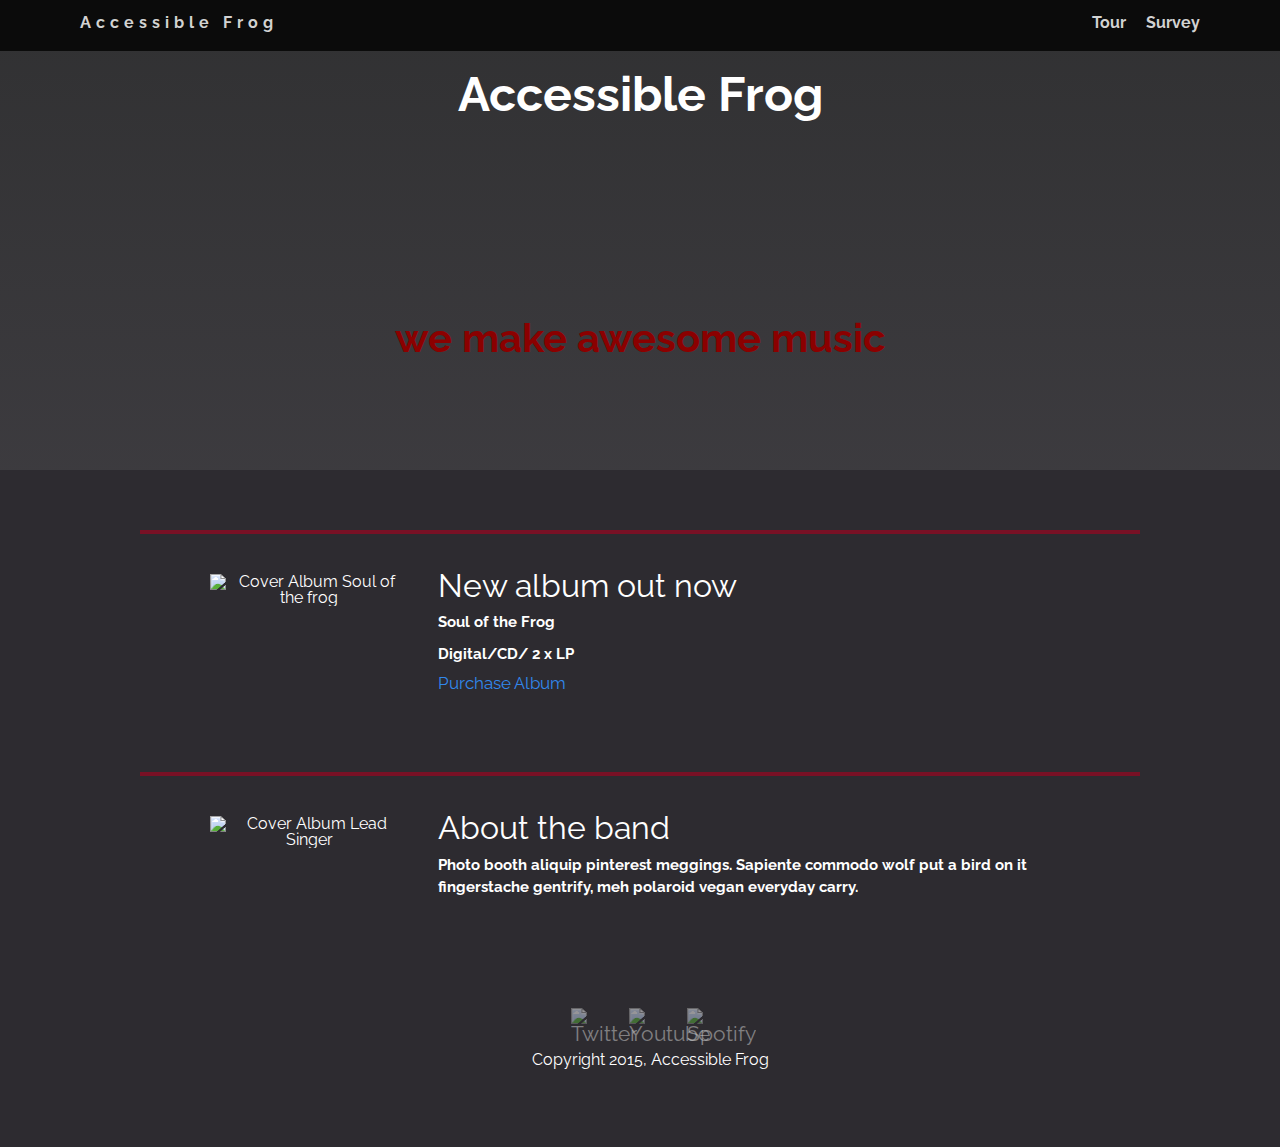
==== index.html @ 45f1de33 "Change style to SASS" ====
<!doctype html>
<html lang="en">

<head>
  <meta charset="utf-8">
  <link href="css/app.css" rel="stylesheet" type="text/css" />
  <meta name="viewport" content="width=device-width, initial-scale=1, maximum-scale=1, user-scalable=0" />
  <link href='https://fonts.googleapis.com/css?family=Open+Sans:400,300,600' rel='stylesheet' type='text/css'>
  <title>Accessible Frog</title>
</head>

<body>
  <nav role="navigation">
    <ul class="nav">
      <li class="name"><a href="#">Accessible Frog</a></li>
      <li><a href="tour.html">Tour</a></li>
      <li><a href="survey.html">Survey</a></li>
    </ul>
  </nav>

  <header role="banner">
    <h1 class="main-heading">Accessible Frog</h1>
    <h2 class="sec-heading">we make awesome music</h2>
  </header>

  <main role="main">
    <article class="card flex">
      <img class="photo" src="img/soul_of_the_frog.jpg" alt="Cover Album Soul of the frog">
      <div class="information">
        <h2 class="sec-heading">New album out now</h2>
        <p>Soul of the Frog</p>
        <p>Digital/CD/ 2 x LP</p>
        <a href="#" class="buy">Purchase Album</a>
      </div>
    </article>

    <article class="card flex">
      <img class="photo" src="img/lead_singer.jpg" alt="Cover Album Lead Singer">
      <div class="information">
        <h2 class="sec-heading">About the band</h2>
        <p>Photo booth aliquip pinterest meggings. Sapiente commodo wolf put a bird on it fingerstache gentrify, meh polaroid vegan everyday carry.</p>
      </div>
    </article>
  </main>

  <footer role="contentinfo">
    <ul>
      <li><a href="#" class="social twitter"><img src="img/twitter-32.png" alt="Twitter"></a></li>
      <li><a href="#" class="social youtube"><img src="img/youtube-32.png" alt="Youtube"></a></li>
      <li><a href="#" class="social spotify"><img src="img/spotify-32.png" alt="Spotify"></a></li>
    </ul>
    <p class="copyright">Copyright 2015, Accessible Frog</p>
  </footer>

</body>

</html>
---- css/app.css ----
@import url("https://fonts.googleapis.com/css?family=Raleway:300,400,700");
.main-heading {
  font-size: 3em;
  text-align: center; }

.sec-heading {
  font-size: 2em; }

/* http://meyerweb.com/eric/tools/css/reset/
   v2.0 | 20110126
   License: none (public domain)
*/
html, body, div, span, applet, object, iframe,
h1, h2, h3, h4, h5, h6, p, blockquote, pre,
a, abbr, acronym, address, big, cite, code,
del, dfn, em, img, ins, kbd, q, s, samp,
small, strike, strong, sub, sup, tt, var,
b, u, i, center,
dl, dt, dd, ol, ul, li,
fieldset, form, label, legend,
table, caption, tbody, tfoot, thead, tr, th, td,
article, aside, canvas, details, embed,
figure, figcaption, footer, header, hgroup,
menu, nav, output, ruby, section, summary,
time, mark, audio, video {
  margin: 0;
  padding: 0;
  border: 0;
  font-size: 100%;
  font: inherit;
  vertical-align: baseline; }

/* HTML5 display-role reset for older browsers */
article, aside, details, figcaption, figure,
footer, header, hgroup, menu, nav, section {
  display: block; }

body {
  line-height: 1; }

ol, ul {
  list-style: none; }

blockquote, q {
  quotes: none; }

blockquote:before, blockquote:after,
q:before, q:after {
  content: '';
  content: none; }

table {
  border-collapse: collapse;
  border-spacing: 0; }

/* Global Layout Set-up */
* {
  -webkit-box-sizing: border-box;
  box-sizing: border-box;
  margin: 0;
  padding: 0; }

body {
  text-align: center;
  font-size: 16px;
  font-family: "Raleway", "Helvetica Neue", Helvetica, Arial, sans-serif;
  font-weight: 400;
  color: #fff;
  background: #2d2b30; }

/* Link Styles */
a {
  text-decoration: none;
  color: #d2d2d2; }

table, td {
  border: 1px solid; }

header {
  text-align: center;
  background: linear-gradient(rgba(50, 51, 51, 0.69), rgba(121, 122, 122, 0.2)), url("../img/concert02_no_text.jpg") no-repeat top center;
  background-size: cover;
  overflow: hidden;
  padding-top: 70px;
  height: 350px; }
  @media (min-width: 840px) {
    header {
      min-height: 470px; } }
  header .sec-heading {
    margin-top: 3.125em;
    color: #8b0000;
    font-weight: 700; }
    @media (min-width: 840px) {
      header .sec-heading {
        font-size: 2.5em;
        margin-top: 5em; } }

/* Navigation Styles */
nav {
  width: 100%;
  background: #0b0b0b;
  min-height: 30px;
  padding: 10px;
  position: fixed;
  text-align: center; }

.nav {
  display: -ms-flexbox;
  display: flex;
  justify-content: space-around;
  font-weight: 700;
  list-style-type: none;
  margin: 0 auto; }
  @media (min-width: 840px) {
    .nav {
      max-width: 1200px;
      padding: 0 30px; } }
  .nav .name {
    display: block;
    margin-right: auto;
    color: white;
    letter-spacing: 5px; }
  .nav li {
    padding: 5px 10px 10px 10px; }
  .nav a {
    transition: all .7s ease-out; }
    .nav a:hover {
      color: #fff;
      border-bottom: 2px solid #0c82bb; }

@media (min-width: 840px) {
  main {
    padding-top: 1.25em; } }

/* Footer styles */
footer {
  width: 100%;
  min-height: 30px;
  padding: 20px 0 40px 20px;
  font-size: 1.375em; }
  @media (min-width: 840px) {
    footer {
      font-size: 1.3em;
      max-width: 1200px;
      margin: 40px auto; } }
  footer .copyright {
    top: -8px;
    font-size: 0.75em; }
  footer ul {
    list-style-type: none;
    margin: 0;
    padding: 0; }
    footer ul li {
      display: inline-block; }

a.social {
  display: inline-block;
  margin-left: 5px;
  width: 48px;
  height: 44px;
  opacity: 0.5;
  transition: all 0.5s; }
  a.social img {
    width: 48px;
    height: 44px; }
  a.social:hover {
    opacity: 1; }

.main-heading {
  font-weight: 700; }

.photo {
  display: block;
  width: 200px;
  height: 0%;
  margin: 0 auto; }
  @media (min-width: 840px) {
    .photo {
      width: 30%;
      margin: 20px 30px; } }

.card {
  margin: 30px auto;
  padding: 20px 40px 40px;
  text-align: center;
  border-top: 4px solid #781125; }
  .card:hover {
    border-color: #96731A; }
  @media (min-width: 840px) {
    .card {
      margin: 40px auto;
      padding: 20px 40px 40px;
      width: 80%;
      max-width: 1000px;
      display: -ms-flexbox;
      display: flex; } }

.information {
  width: 100%;
  text-align: center;
  margin-top: 1.0625em; }
  @media (min-width: 840px) {
    .information {
      margin-top: 1em;
      text-align: left; } }
  .information p {
    color: #fff;
    line-height: 1.375em;
    font-size: 0.9375em;
    font-weight: 700;
    margin: 0.625em 0; }
    @media (min-width: 840px) {
      .information p {
        line-height: 1.5em; } }
  .information .buy {
    font-size: 1.0625em;
    font-weight: 400;
    color: #3187eb;
    transition: .5s; }
    .information .buy:hover {
      color: #00ff7f;
      border-bottom: 2px solid #3187eb; }

/*# sourceMappingURL=app.css.map */
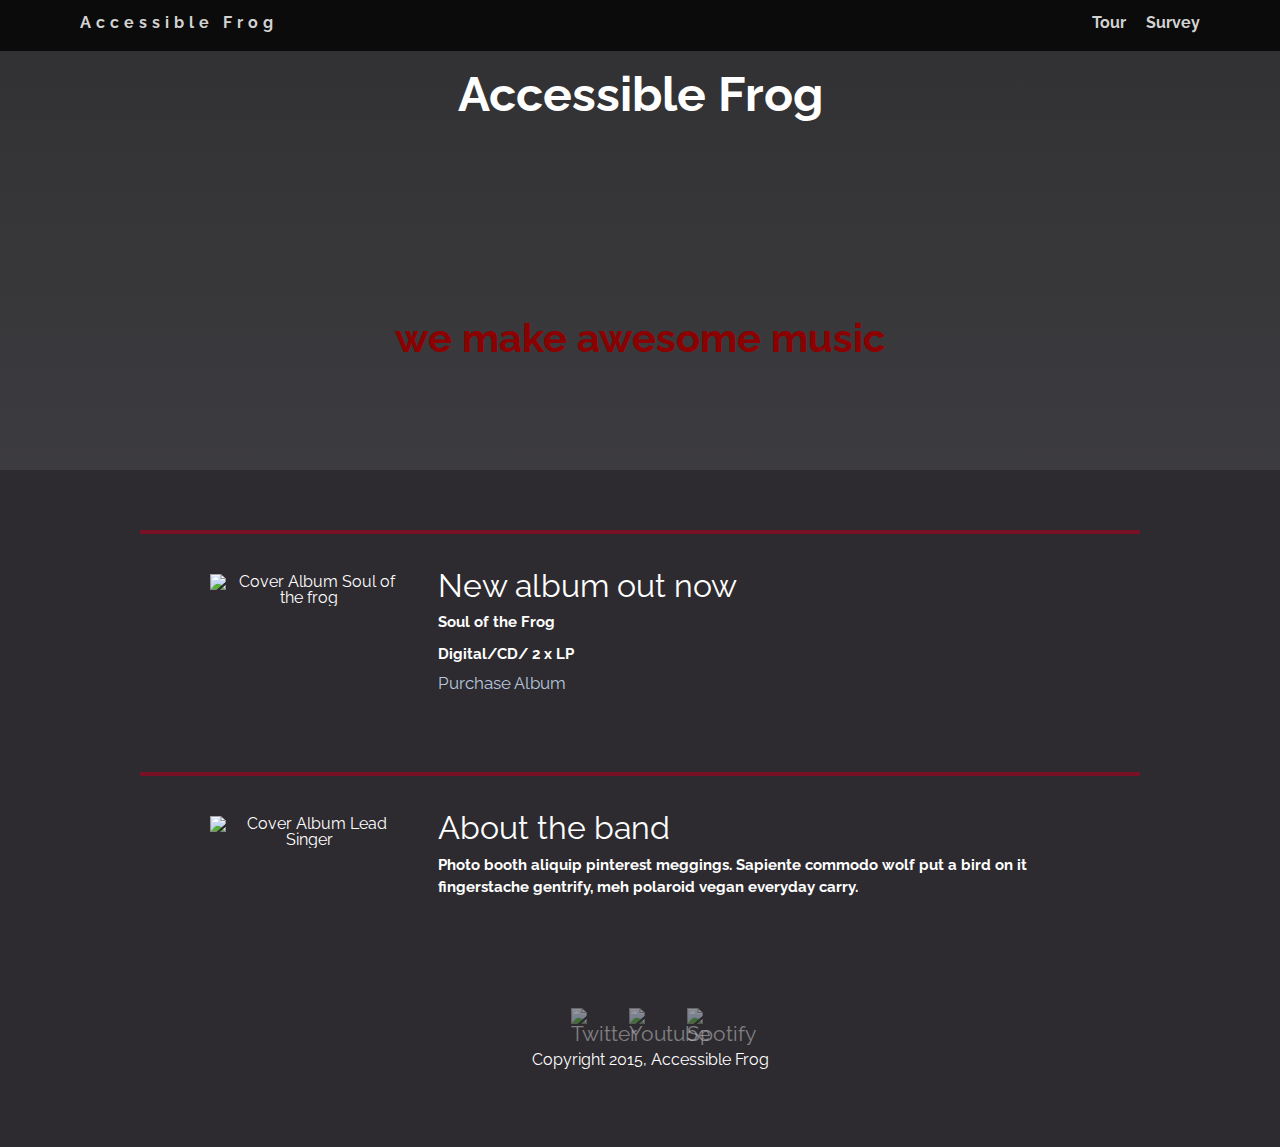
==== commit 983dc1d1: "Solved some issues about accesibility" ====
--- a/index.html
+++ b/index.html
@@ -45,9 +45,9 @@
 
   <footer role="contentinfo">
     <ul>
-      <li><a href="#" class="social twitter"><img src="img/twitter-32.png" alt="Twitter"></a></li>
-      <li><a href="#" class="social youtube"><img src="img/youtube-32.png" alt="Youtube"></a></li>
-      <li><a href="#" class="social spotify"><img src="img/spotify-32.png" alt="Spotify"></a></li>
+      <li><a href="https://www.twitter.com" class="social twitter"><img src="img/twitter-32.png" alt="Twitter"></a></li>
+      <li><a href="https://www.youtube.com" class="social youtube"><img src="img/youtube-32.png" alt="Youtube"></a></li>
+      <li><a href="https://www.spotify.com" class="social spotify"><img src="img/spotify-32.png" alt="Spotify"></a></li>
     </ul>
     <p class="copyright">Copyright 2015, Accessible Frog</p>
   </footer>
--- a/css/app.css
+++ b/css/app.css
@@ -215,7 +215,7 @@
   .information .buy {
     font-size: 1.0625em;
     font-weight: 400;
-    color: #3187eb;
+    color: #b5c5dd;
     transition: .5s; }
     .information .buy:hover {
       color: #00ff7f;
